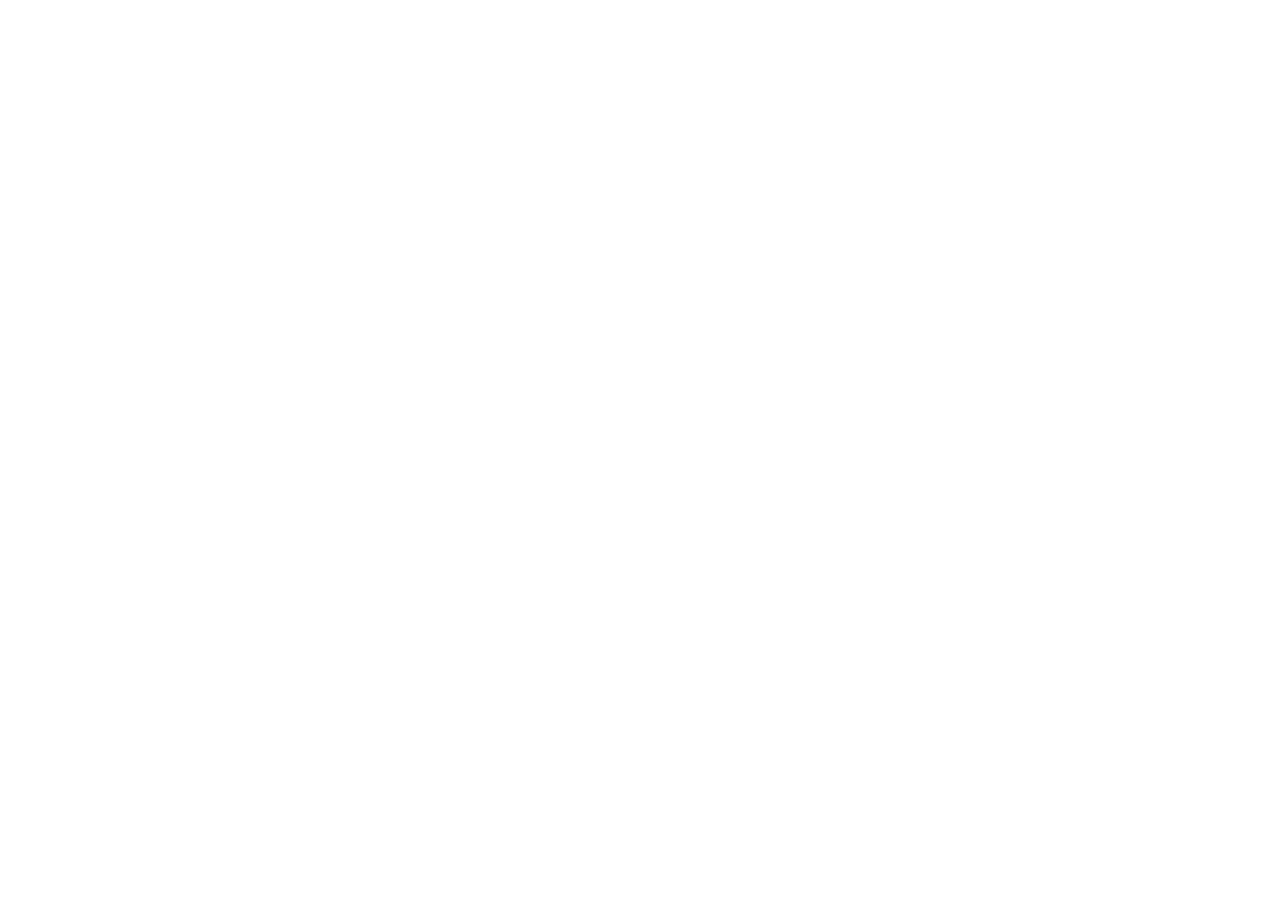
==== index.htm @ d55e7e1f "html setup" ====
<!DOCTYPE html>
<html lang="en">
<head>
    <meta charset="UTF-8">
    <meta http-equiv="X-UA-Compatible" content="IE=edge">
    <meta name="viewport" content="width=device-width, initial-scale=1.0">
    <title>HTML Project</title>
</head>
<body>
    
</body>
</html>
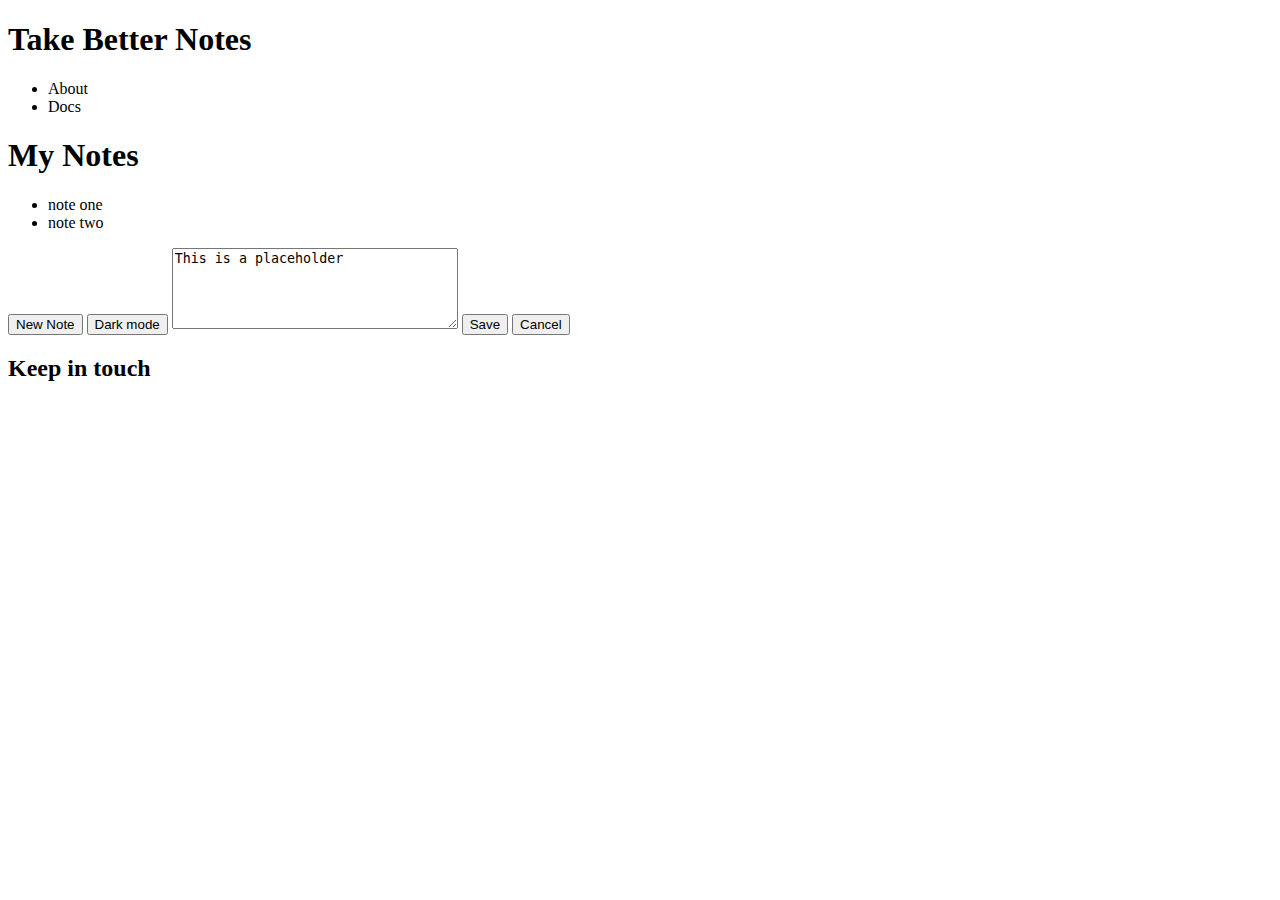
==== commit d8b1f16a: "html set up except for images" ====
--- a/index.htm
+++ b/index.htm
@@ -7,6 +7,47 @@
     <title>HTML Project</title>
 </head>
 <body>
-    
+    <h1>Take Better Notes</h1>
+    <ul>
+        <li>About</li>
+        <li>Docs</li>
+    </ul>
+
+    <h1>My Notes</h1>
+    <ul>
+        <li>note one</li>
+        <li>note two</li>
+    </ul>
+    <button class="New Note"
+        type="button">
+    New Note
+</button>
+
+<button class="Dark Mode"
+        type="button">
+    Dark mode
+</button>
+
+
+
+<textarea id="notepad" name="notepad"
+          rows="5" cols="33">
+This is a placeholder
+</textarea>
+
+<button class="Save"
+        type="button">
+    Save
+</button>
+
+<button class="Cancel"
+        type="button">
+    Cancel
+</button>
+
+
+<h2>Keep in touch</h2>
+
+
 </body>
 </html>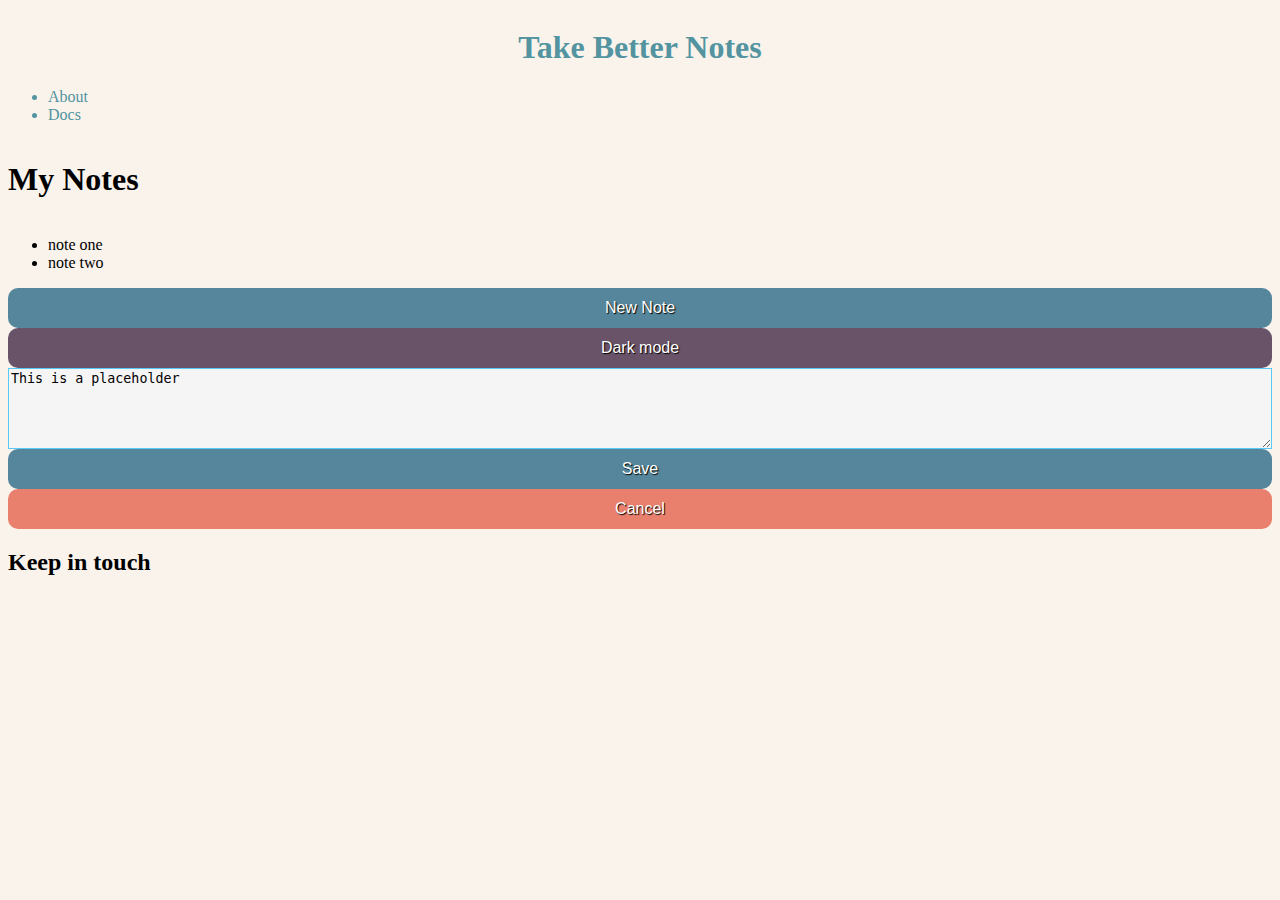
==== commit 8e94c885: "button colors changed" ====
--- a/index.htm
+++ b/index.htm
@@ -1,29 +1,32 @@
 <!DOCTYPE html>
 <html lang="en">
 <head>
+    <link href="stylesheet.css" rel="stylesheet" />
     <meta charset="UTF-8">
     <meta http-equiv="X-UA-Compatible" content="IE=edge">
     <meta name="viewport" content="width=device-width, initial-scale=1.0">
     <title>HTML Project</title>
 </head>
 <body>
-    <h1>Take Better Notes</h1>
-    <ul>
+    <header>
+    <h1 class="title">Take Better Notes</h1>
+    <ul class="nav">
         <li>About</li>
         <li>Docs</li>
     </ul>
+</header>
 
     <h1>My Notes</h1>
     <ul>
         <li>note one</li>
         <li>note two</li>
     </ul>
-    <button class="New Note"
+    <button class="Newnote"
         type="button">
     New Note
 </button>
 
-<button class="Dark Mode"
+<button class="Darkmode"
         type="button">
     Dark mode
 </button>
--- a/stylesheet.css
+++ b/stylesheet.css
@@ -0,0 +1,79 @@
+body{
+    display: grid;
+    grid-area: span;
+    background-color: #f9f3ec
+}
+
+.title{
+    display: flex;
+    flex-direction: column;
+    align-items: center;
+    color: #5394a0;
+
+}
+
+header{
+    color: #5394a0;
+}
+
+.Newnote{
+    border: 0;
+    line-height: 2.5;
+    padding: 0 20px;
+    font-size: 1rem;
+    text-align: center;
+     color: #fff; 
+    text-shadow: 1px 1px 1px #000;
+    border-radius: 10px;
+    background-color: #55869b;
+  
+    
+}
+
+.Darkmode{
+    border: 0;
+    line-height: 2.5;
+    padding: 0 20px;
+    font-size: 1rem;
+    text-align: center;
+    color: #fff;
+    text-shadow: 1px 1px 1px #000;
+    border-radius: 10px;
+    background-color: #685369;
+ 
+    
+}
+
+.Save{
+    border: 0;
+    line-height: 2.5;
+    padding: 0 20px;
+    font-size: 1rem;
+    text-align: center;
+    color: #fff;
+    text-shadow: 1px 1px 1px #000;
+    border-radius: 10px;
+    background-color:#55869b ;
+ 
+    
+}
+
+.Cancel{
+    border: 0;
+    line-height: 2.5;
+    padding: 0 20px;
+    font-size: 1rem;
+    text-align: center;
+    color: #fff;
+    text-shadow: 1px 1px 1px #000;
+    border-radius: 10px;
+    background-color: #E9806E;
+ 
+    
+}
+
+textarea{
+    background-color: whitesmoke;
+    border: 1;
+    border-color: #56cbf9;
+}
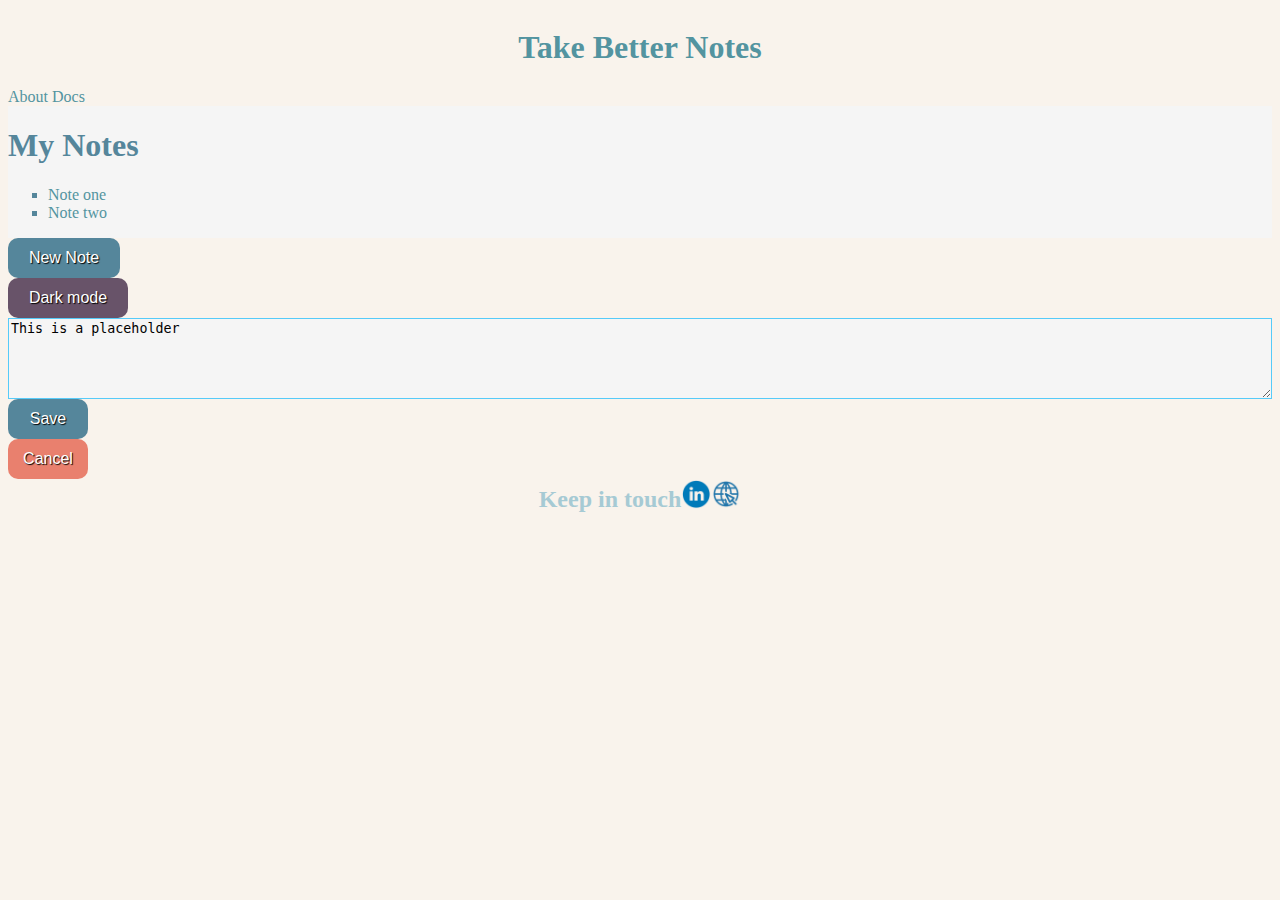
==== commit 595cbacf: "styling changes" ====
--- a/index.htm
+++ b/index.htm
@@ -10,17 +10,23 @@
 <body>
     <header>
     <h1 class="title">Take Better Notes</h1>
-    <ul class="nav">
-        <li>About</li>
-        <li>Docs</li>
-    </ul>
+    
+        <a href="misc/about.html" title="about">About</a>
+        <a href="misc/docs.html" title="docs">Docs</a>
+    
+    
 </header>
 
+ 
+<section class="mynotes">
     <h1>My Notes</h1>
-    <ul>
-        <li>note one</li>
-        <li>note two</li>
+    <ul class="notes">
+        <li class="noteone"> <a href="misc/noteone.html" title="note one">Note one</a></li>
+        <li class="notetwo"> <a href="misc/notetwo.html" title="note two">Note two</a></li>  
     </ul>
+</section>
+
+
     <button class="Newnote"
         type="button">
     New Note
@@ -49,7 +55,26 @@
 </button>
 
 
-<h2>Keep in touch</h2>
+<footer><h2>Keep in touch</h2><br>
+    <a href="https://www.linkedin.com/learning/?u=57075641">
+        <img
+          src="./images/229101.png"
+          alt="linkedin logo"
+          width="30"
+          height="30"
+        />
+      </a>
+
+      <a href="https://www.telus.com/en/internet">
+        <img
+          src="./images/2034249.png"
+          alt="internet line logo"
+          width="30"
+          height="30"
+        />
+      </a>
+
+</footer>
 
 
 </body>
--- a/stylesheet.css
+++ b/stylesheet.css
@@ -17,6 +17,7 @@
 }
 
 .Newnote{
+    width: 112px;
     border: 0;
     line-height: 2.5;
     padding: 0 20px;
@@ -31,6 +32,7 @@
 }
 
 .Darkmode{
+    width: 120px;
     border: 0;
     line-height: 2.5;
     padding: 0 20px;
@@ -45,6 +47,7 @@
 }
 
 .Save{
+    width: 80px;
     border: 0;
     line-height: 2.5;
     padding: 0 20px;
@@ -59,9 +62,10 @@
 }
 
 .Cancel{
+    width: 80px;
     border: 0;
     line-height: 2.5;
-    padding: 0 20px;
+    padding: 0px;
     font-size: 1rem;
     text-align: center;
     color: #fff;
@@ -77,3 +81,40 @@
     border: 1;
     border-color: #56cbf9;
 }
+
+.mynotes {
+    background-color: whitesmoke;
+    color: #55869b;
+}
+
+footer{
+    display: flex;
+    justify-content: center; 
+    color: #a6cad4;
+    align-items: center;
+    
+}
+
+header a {
+    color: #5394a0;
+    text-decoration: none;
+}
+
+
+
+
+footer h2 {
+    margin-top: auto;
+    margin-bottom: 0;
+}
+
+
+.notes a {
+    color: #5394a0;
+    text-decoration: none;
+    
+}
+
+.notes li{
+    list-style-type: square;
+}